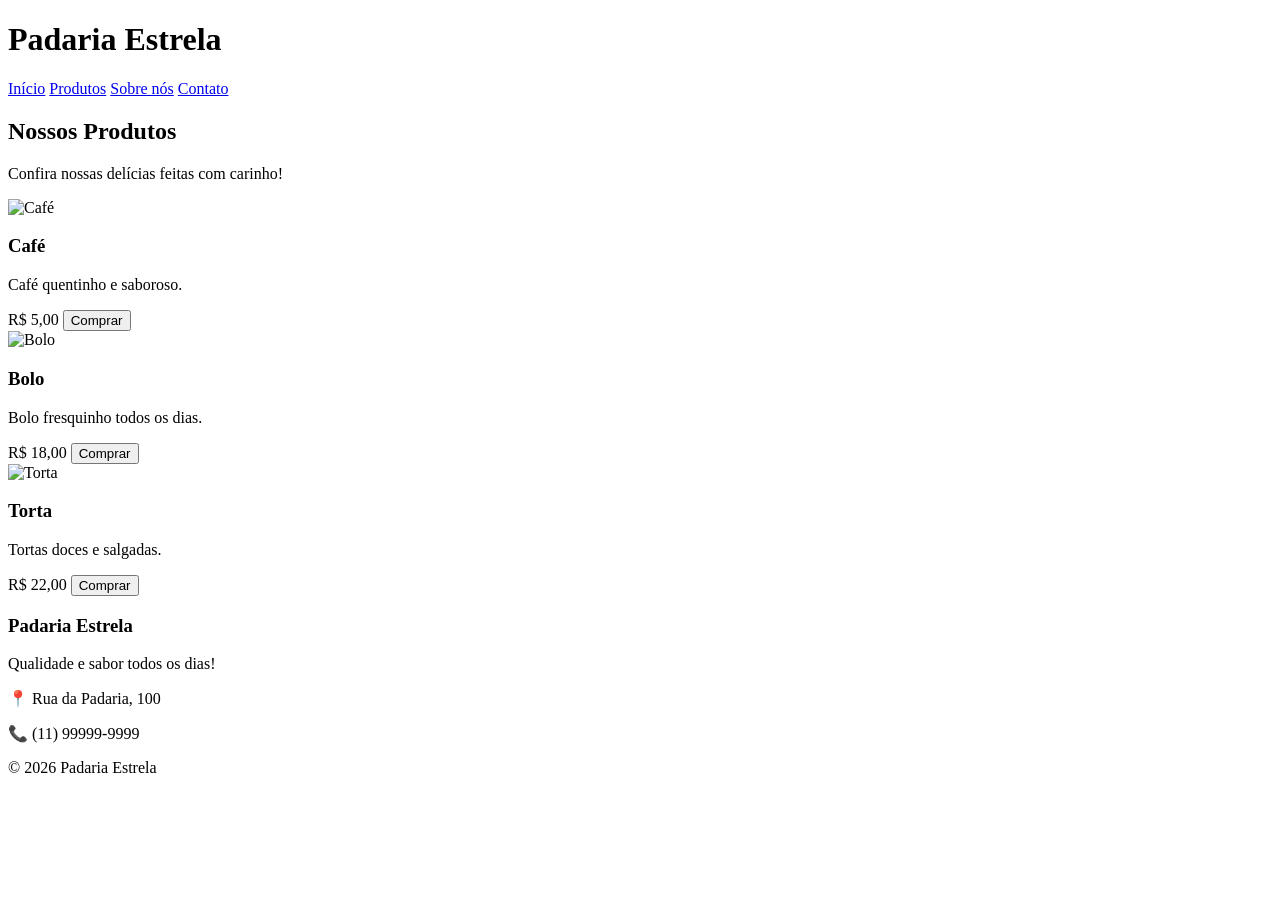
==== src/main/resources/templates/login.html @ 02180bce "segundo commit" ====
<!DOCTYPE html>
<html lang="pt-BR">

<head>
    <meta charset="UTF-8">
    <meta name="viewport" content="width=device-width, initial-scale=1.0">

    <title>Produtos - Padaria Estrela</title>

    <link rel="stylesheet" href="static/css/produtos.css">
</head>

<body>

    <header>
        <h1>Padaria Estrela</h1>

        <nav>
            <a href="index.html">Início</a>
            <a href="produtos.html">Produtos</a>
            <a href="#">Sobre nós</a>
            <a href="#">Contato</a>
        </nav>
    </header>


    <main>

        <section class="titulo">
            <h2>Nossos Produtos</h2>

            <p>
                Confira nossas delícias feitas com carinho!
            </p>
        </section>


        <section class="produtos">

            <div class="card">
                <img src="static/img/cafe.png" alt="Café">

                <h3>Café</h3>

                <p>Café quentinho e saboroso.</p>

                <span>R$ 5,00</span>

                <button>Comprar</button>
            </div>


            <div class="card">
                <img src="static/img/bolo.png" alt="Bolo">

                <h3>Bolo</h3>

                <p>Bolo fresquinho todos os dias.</p>

                <span>R$ 18,00</span>

                <button>Comprar</button>
            </div>


            <div class="card">
                <img src="static/img/torta.png" alt="Torta">

                <h3>Torta</h3>

                <p>Tortas doces e salgadas.</p>

                <span>R$ 22,00</span>

                <button>Comprar</button>
            </div>

        </section>

    </main>


    <footer>
        <h3>Padaria Estrela</h3>

        <p>Qualidade e sabor todos os dias!</p>

        <p>📍 Rua da Padaria, 100</p>

        <p>📞 (11) 99999-9999</p>

        <p>© 2026 Padaria Estrela</p>
    </footer>

</body>

</html>
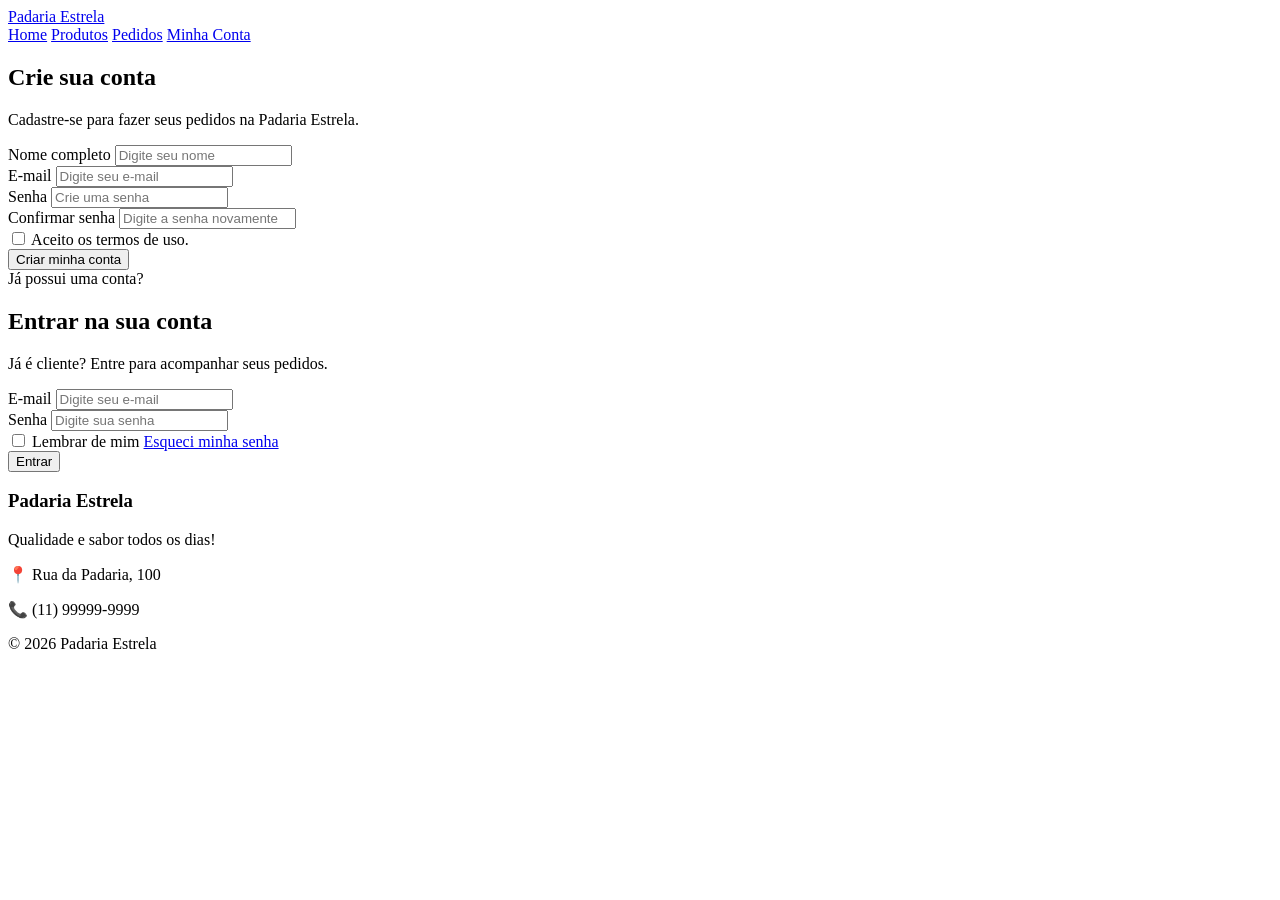
==== commit 27b3db0f: "atualizacao info4" ====
--- a/src/main/resources/templates/login.html
+++ b/src/main/resources/templates/login.html
@@ -6,93 +6,271 @@
     <meta charset="UTF-8">
     <meta name="viewport" content="width=device-width, initial-scale=1.0">
 
-    <title>Produtos - Padaria Estrela</title>
-
-    <link rel="stylesheet" href="static/css/produtos.css">
+    <title>Minha Conta - Padaria Estrela</title>
+
+    <link rel="stylesheet" href="../static/css/login.css">
 </head>
 
 <body>
 
+    <!-- CABEÇALHO -->
+
     <header>
-        <h1>Padaria Estrela</h1>
-
-        <nav>
-            <a href="index.html">Início</a>
+
+        <a href="index.html" class="logo">
+            Padaria Estrela
+        </a>
+
+        <nav class="menu">
+
+            <a href="index.html">Home</a>
+
             <a href="produtos.html">Produtos</a>
-            <a href="#">Sobre nós</a>
-            <a href="#">Contato</a>
+
+            <a href="pedidos.html">Pedidos</a>
+
+            <a href="login.html">Minha Conta</a>
+
         </nav>
+
     </header>
 
 
-    <main>
-
-        <section class="titulo">
-            <h2>Nossos Produtos</h2>
-
-            <p>
-                Confira nossas delícias feitas com carinho!
-            </p>
-        </section>
-
-
-        <section class="produtos">
-
-            <div class="card">
-                <img src="static/img/cafe.png" alt="Café">
-
-                <h3>Café</h3>
-
-                <p>Café quentinho e saboroso.</p>
-
-                <span>R$ 5,00</span>
-
-                <button>Comprar</button>
+    <!-- CONTEÚDO -->
+
+    <main class="pagina-conta">
+
+        <div class="conta-container">
+
+
+            <!-- CRIAR CONTA -->
+
+            <section class="cadastro-box">
+
+                <div class="titulo-conta">
+
+                    <h1>Crie sua conta</h1>
+
+                    <p>
+                        Cadastre-se para fazer seus pedidos
+                        na Padaria Estrela.
+                    </p>
+
+                </div>
+
+
+                <form>
+
+                    <div class="campo">
+
+                        <label for="nome">
+                            Nome completo
+                        </label>
+
+                        <input
+                            type="text"
+                            id="nome"
+                            name="nome"
+                            placeholder="Digite seu nome"
+                            required
+                        >
+
+                    </div>
+
+
+                    <div class="campo">
+
+                        <label for="email">
+                            E-mail
+                        </label>
+
+                        <input
+                            type="email"
+                            id="email"
+                            name="email"
+                            placeholder="Digite seu e-mail"
+                            required
+                        >
+
+                    </div>
+
+
+                    <div class="campo">
+
+                        <label for="senha">
+                            Senha
+                        </label>
+
+                        <input
+                            type="password"
+                            id="senha"
+                            name="senha"
+                            placeholder="Crie uma senha"
+                            required
+                        >
+
+                    </div>
+
+
+                    <div class="campo">
+
+                        <label for="confirmar-senha">
+                            Confirmar senha
+                        </label>
+
+                        <input
+                            type="password"
+                            id="confirmar-senha"
+                            name="confirmar-senha"
+                            placeholder="Digite a senha novamente"
+                            required
+                        >
+
+                    </div>
+
+
+                    <div class="termos">
+
+                        <label>
+
+                            <input
+                                type="checkbox"
+                                required
+                            >
+
+                            Aceito os termos de uso.
+
+                        </label>
+
+                    </div>
+
+
+                    <button
+                        type="submit"
+                        class="botao-principal">
+                        Criar minha conta
+                    </button>
+
+                </form>
+
+            </section>
+
+
+            <!-- DIVISÃO -->
+
+            <div class="divisao">
+
+                <span>Já possui uma conta?</span>
+
             </div>
 
 
-            <div class="card">
-                <img src="static/img/bolo.png" alt="Bolo">
-
-                <h3>Bolo</h3>
-
-                <p>Bolo fresquinho todos os dias.</p>
-
-                <span>R$ 18,00</span>
-
-                <button>Comprar</button>
-            </div>
-
-
-            <div class="card">
-                <img src="static/img/torta.png" alt="Torta">
-
-                <h3>Torta</h3>
-
-                <p>Tortas doces e salgadas.</p>
-
-                <span>R$ 22,00</span>
-
-                <button>Comprar</button>
-            </div>
-
-        </section>
+            <!-- ENTRAR -->
+
+            <section class="login-box">
+
+                <h2>Entrar na sua conta</h2>
+
+                <p>
+                    Já é cliente? Entre para acompanhar
+                    seus pedidos.
+                </p>
+
+
+                <form>
+
+                    <div class="campo">
+
+                        <label for="login-email">
+                            E-mail
+                        </label>
+
+                        <input
+                            type="email"
+                            id="login-email"
+                            name="login-email"
+                            placeholder="Digite seu e-mail"
+                            required
+                        >
+
+                    </div>
+
+
+                    <div class="campo">
+
+                        <label for="login-senha">
+                            Senha
+                        </label>
+
+                        <input
+                            type="password"
+                            id="login-senha"
+                            name="login-senha"
+                            placeholder="Digite sua senha"
+                            required
+                        >
+
+                    </div>
+
+
+                    <div class="opcoes-login">
+
+                        <label>
+
+                            <input type="checkbox">
+
+                            Lembrar de mim
+
+                        </label>
+
+
+                        <a href="#">
+                            Esqueci minha senha
+                        </a>
+
+                    </div>
+
+
+                    <button
+                        type="submit"
+                        class="botao-entrar">
+                        Entrar
+                    </button>
+
+                </form>
+
+            </section>
+
+        </div>
 
     </main>
 
 
+    <!-- RODAPÉ -->
+
     <footer>
+
         <h3>Padaria Estrela</h3>
 
-        <p>Qualidade e sabor todos os dias!</p>
-
-        <p>📍 Rua da Padaria, 100</p>
-
-        <p>📞 (11) 99999-9999</p>
-
-        <p>© 2026 Padaria Estrela</p>
+        <p>
+            Qualidade e sabor todos os dias!
+        </p>
+
+        <p>
+            📍 Rua da Padaria, 100
+        </p>
+
+        <p>
+            📞 (11) 99999-9999
+        </p>
+
+        <p>
+            © 2026 Padaria Estrela
+        </p>
+
     </footer>
 
 </body>
 
-</html>+</html>
+
